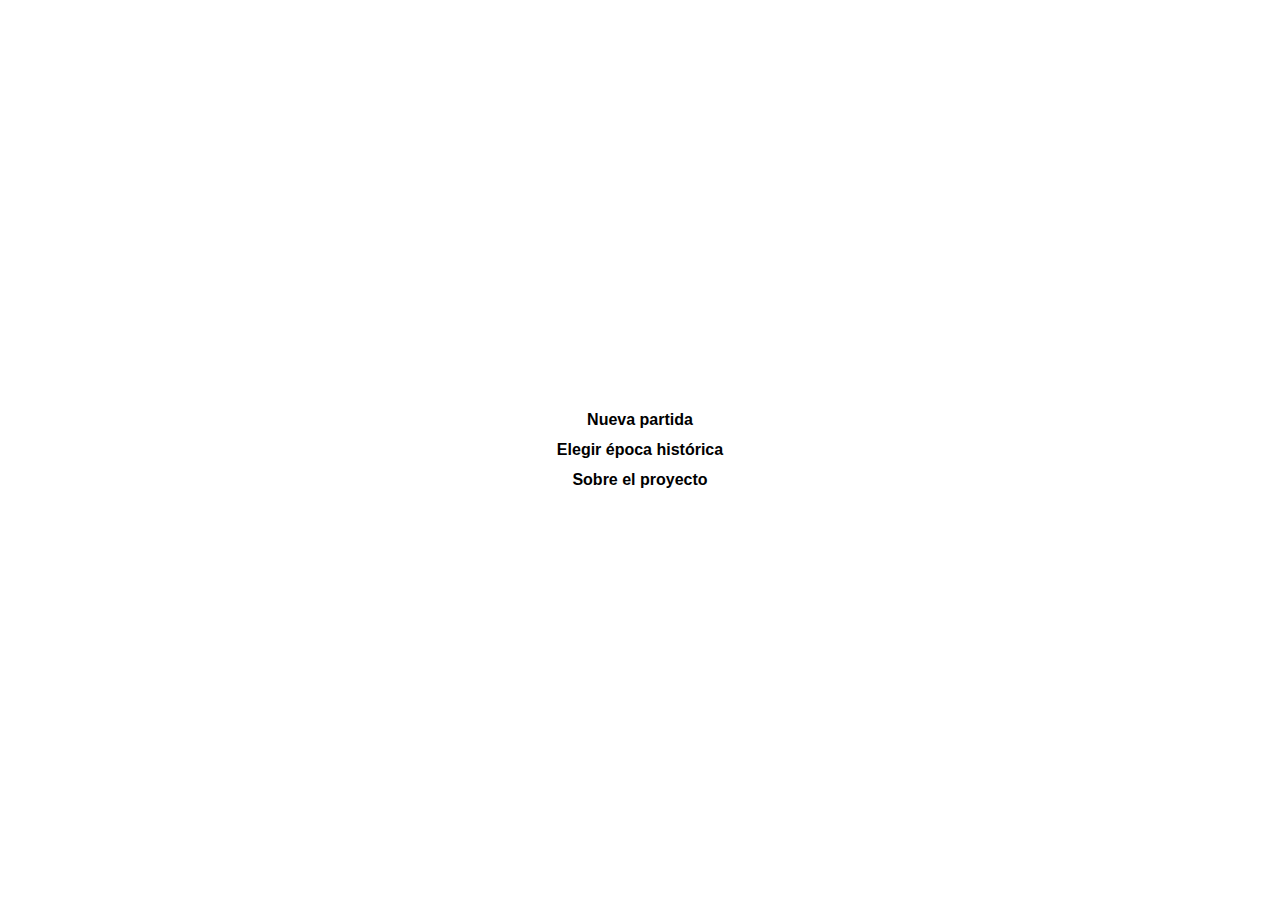
==== index.html @ 3d20c9b5 "menu principal mas seleccion de capitulo mas iconos varios" ====
<!DOCTYPE html>
<html>
    <head>
        <meta charset="utf-8" />
        <meta http-equiv="X-UA-Compatible" content="IE=edge">
        <title>Page Title</title>
        <meta name="viewport" content="width=device-width, initial-scale=1">
        <link rel="stylesheet" type="text/css" media="screen" href="front-end/css/index.css" />
        <link rel="stylesheet" type="text/css" media="screen" href="../front-end/css/bootstrap/bootstrap.css" />
        <script src="//ajax.googleapis.com/ajax/libs/jquery/1.11.0/jquery.min.js"></script>
        <script src="front-end/js/my-js/manageGame.js"></script>
        <script src="front-end/js/my-js/index.js"></script>
    </head>
    <body class="index-body">
        <div class="container menu-container">
            <div class="menu-wrapper">
                <div class="menu-options-container">
                    <a href="#" onclick="startChapter()" class="menu-option">Nueva partida</a>
                    <a href="HTML/eraMenu.html" class="menu-option">Elegir época histórica</a>
                    <a href="HTML/about.html" class="menu-option">Sobre el proyecto</a>
                </div>
            </div>
        </div>
    </body>
</html>
---- front-end/css/index.css ----
html, body {
    height: 100%;
}

.index-body {
    background-image: url(/front-end/Images/background/escuela.jpg);
    background-size: cover;
    background-position: center;
}

.menu-container {
    text-align: center;
    height: 100%;
}

.menu-options-container {
    width: 100%;
}

.menu-wrapper {
    height: 100%;
    margin-left: auto;
    margin-right: auto;
    background-color: rgba(255, 255, 255, 0.6);
    display: flex;
    align-items: center;
    justify-content: center;
}

.menu-option {
    color: black;
    font-weight: 600;
    width: 100%;
    display: inline-block;
    margin: 3px 0px 3px 0px;
}

.menu-option:hover{
    background-color: rgba(211, 158, 0, 0.2);
    color: black;
    text-decoration: none;
}

@media (min-width: 768px) {
    .menu-wrapper {
        width: 70%;
    }
}
@media (min-width: 992px) {
    .menu-wrapper {
        width: 50%;
    }
}
@media (min-width: 1200px) {
    .menu-wrapper {
        width: 40%;
    }
    .index-body {
        background-size: 1920px 1080px;
    }
}
/*
Extra small <576px
Small ≥576px
Medium ≥768px
Large ≥992px
Extra large ≥1200px
*/
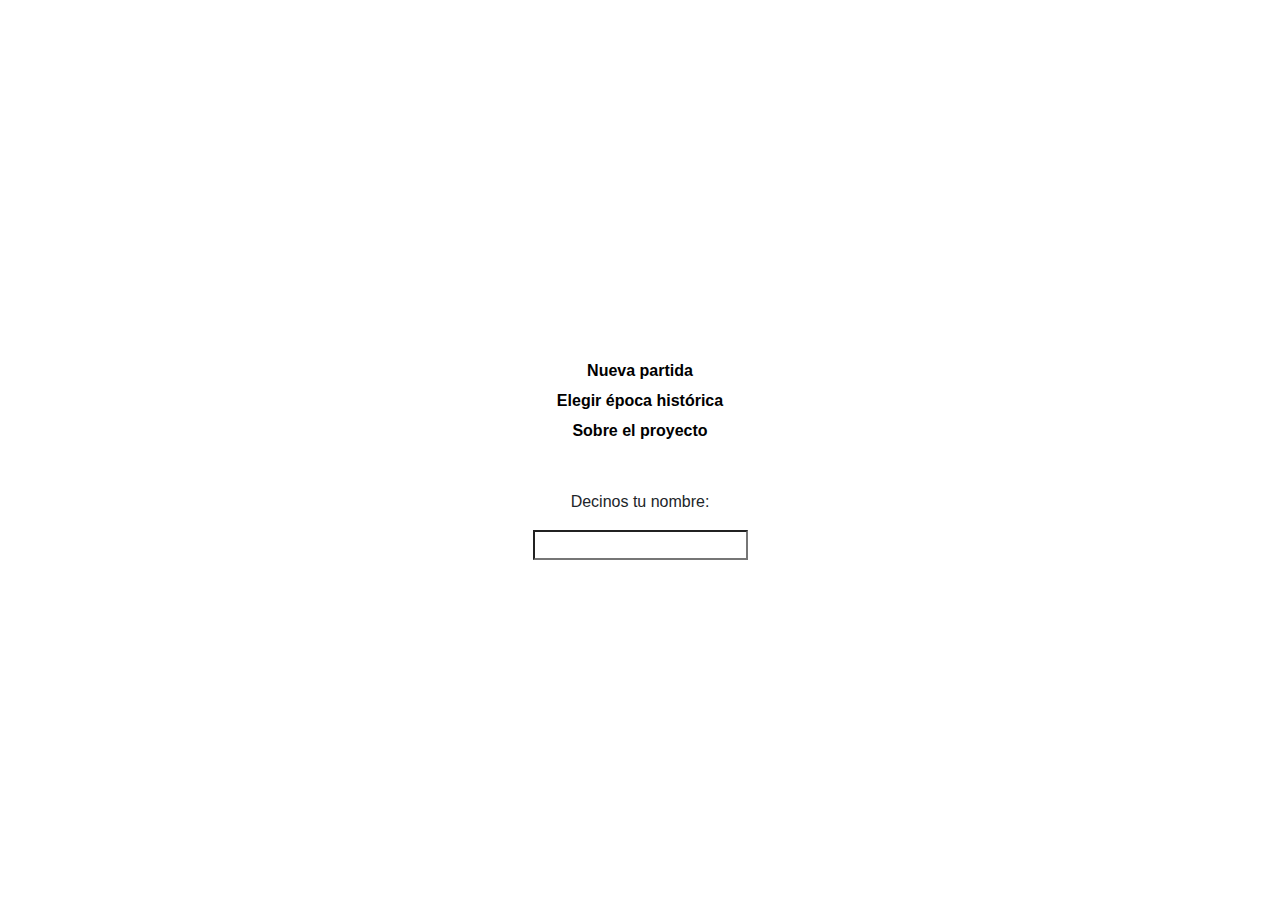
==== commit 4ca0a77a: "inicio de mejora de pantalla de objeto" ====
--- a/index.html
+++ b/index.html
@@ -3,7 +3,7 @@
     <head>
         <meta charset="utf-8" />
         <meta http-equiv="X-UA-Compatible" content="IE=edge">
-        <title>Page Title</title>
+        <title>Paseando historia</title>
         <meta name="viewport" content="width=device-width, initial-scale=1">
         <link rel="stylesheet" type="text/css" media="screen" href="front-end/css/index.css" />
         <link rel="stylesheet" type="text/css" media="screen" href="../front-end/css/bootstrap/bootstrap.css" />
@@ -14,10 +14,17 @@
     <body class="index-body">
         <div class="container menu-container">
             <div class="menu-wrapper">
+                <div class="username-wrapper show">
+                    <p id="username"></p>
+                </div>
                 <div class="menu-options-container">
                     <a href="#" onclick="startChapter()" class="menu-option">Nueva partida</a>
                     <a href="HTML/eraMenu.html" class="menu-option">Elegir época histórica</a>
                     <a href="HTML/about.html" class="menu-option">Sobre el proyecto</a>
+                    <div id="username-input-wrapper" class="username-input-wrapper show">
+                        <p>Decinos tu nombre:</p>
+                        <input type="text" id="username-input" onblur="updateName(this.value)">
+                    </div>
                 </div>
             </div>
         </div>
--- a/front-end/css/index.css
+++ b/front-end/css/index.css
@@ -25,6 +25,7 @@
     display: flex;
     align-items: center;
     justify-content: center;
+    flex-direction: column;
 }
 
 .menu-option {
@@ -39,6 +40,14 @@
     background-color: rgba(211, 158, 0, 0.2);
     color: black;
     text-decoration: none;
+}
+
+.username-input-wrapper {
+    margin-top: 10%;
+}
+
+#username-input {
+    background-color: rgba(255, 255, 255, 0.5);
 }
 
 @media (min-width: 768px) {
@@ -65,4 +74,12 @@
 Medium ≥768px
 Large ≥992px
 Extra large ≥1200px
-*/+*/
+
+.show {
+    display: block;
+}
+
+.hide {
+    display: none;
+}